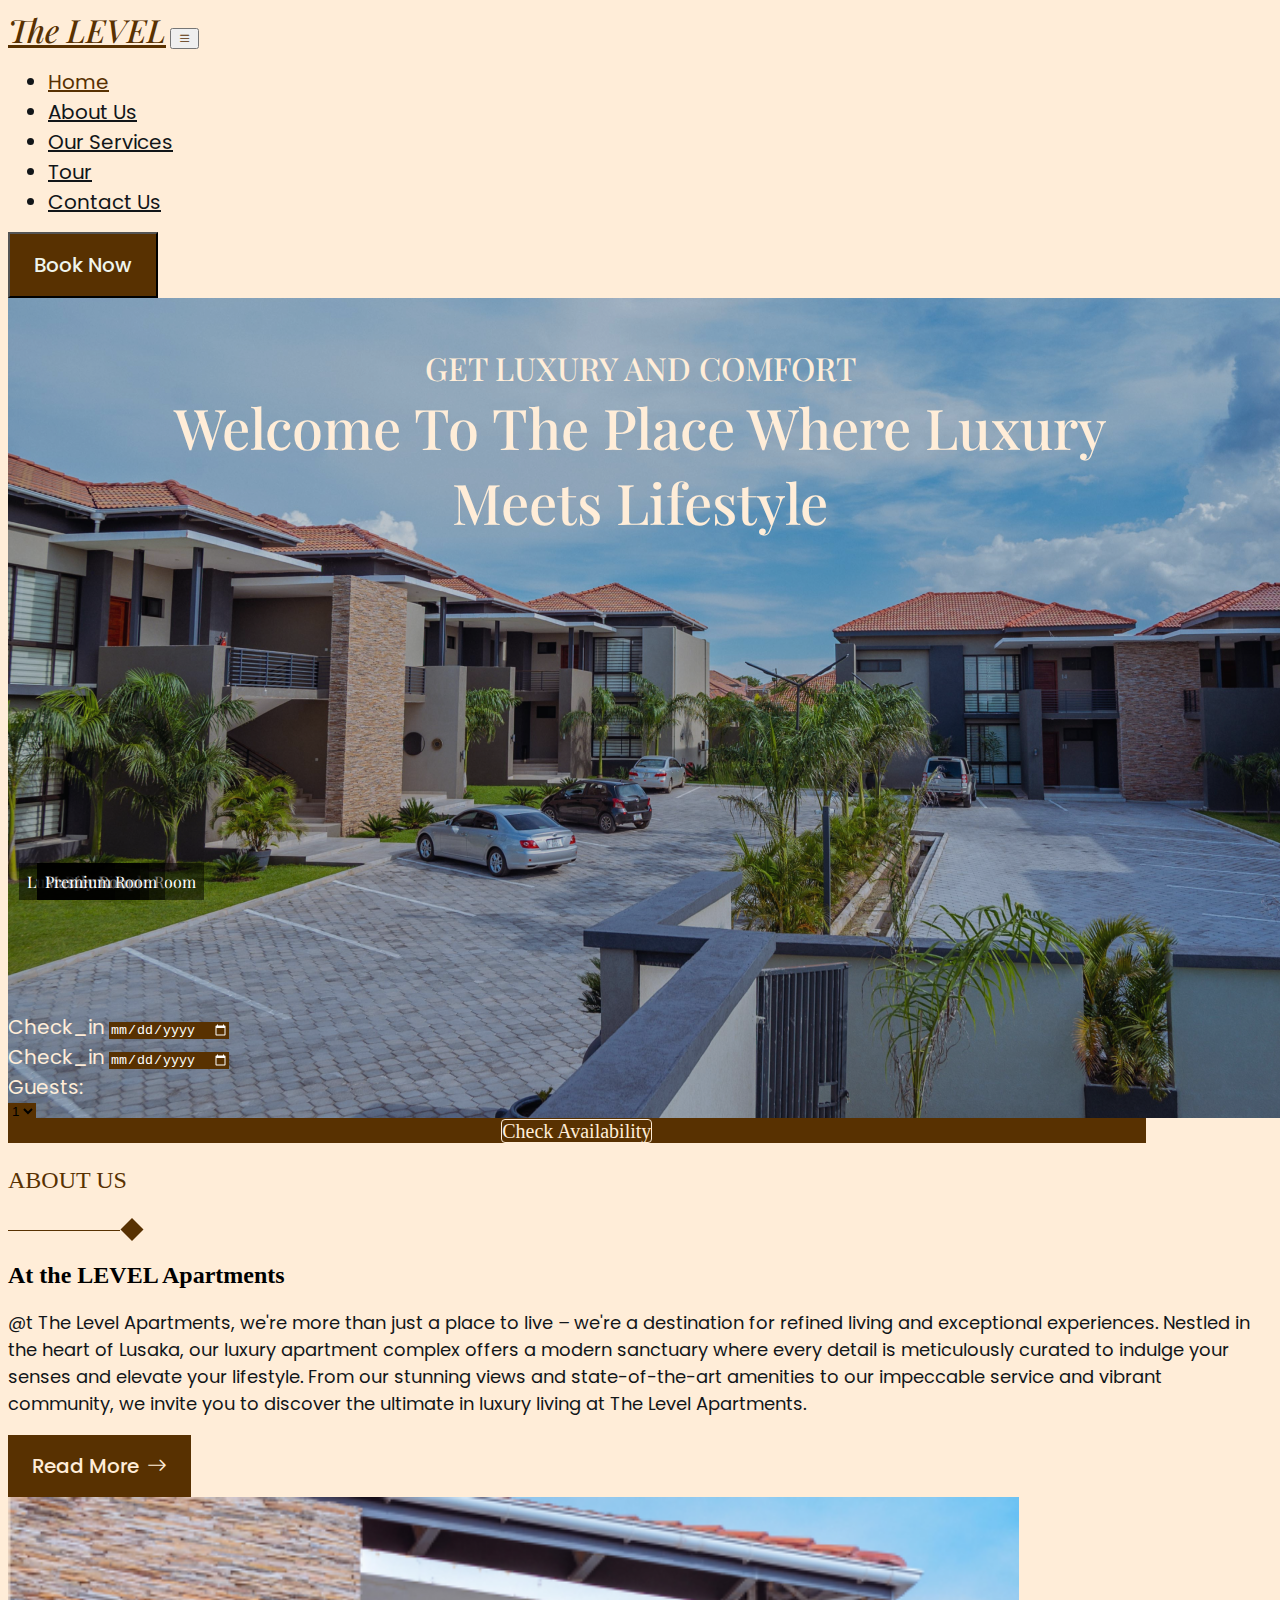
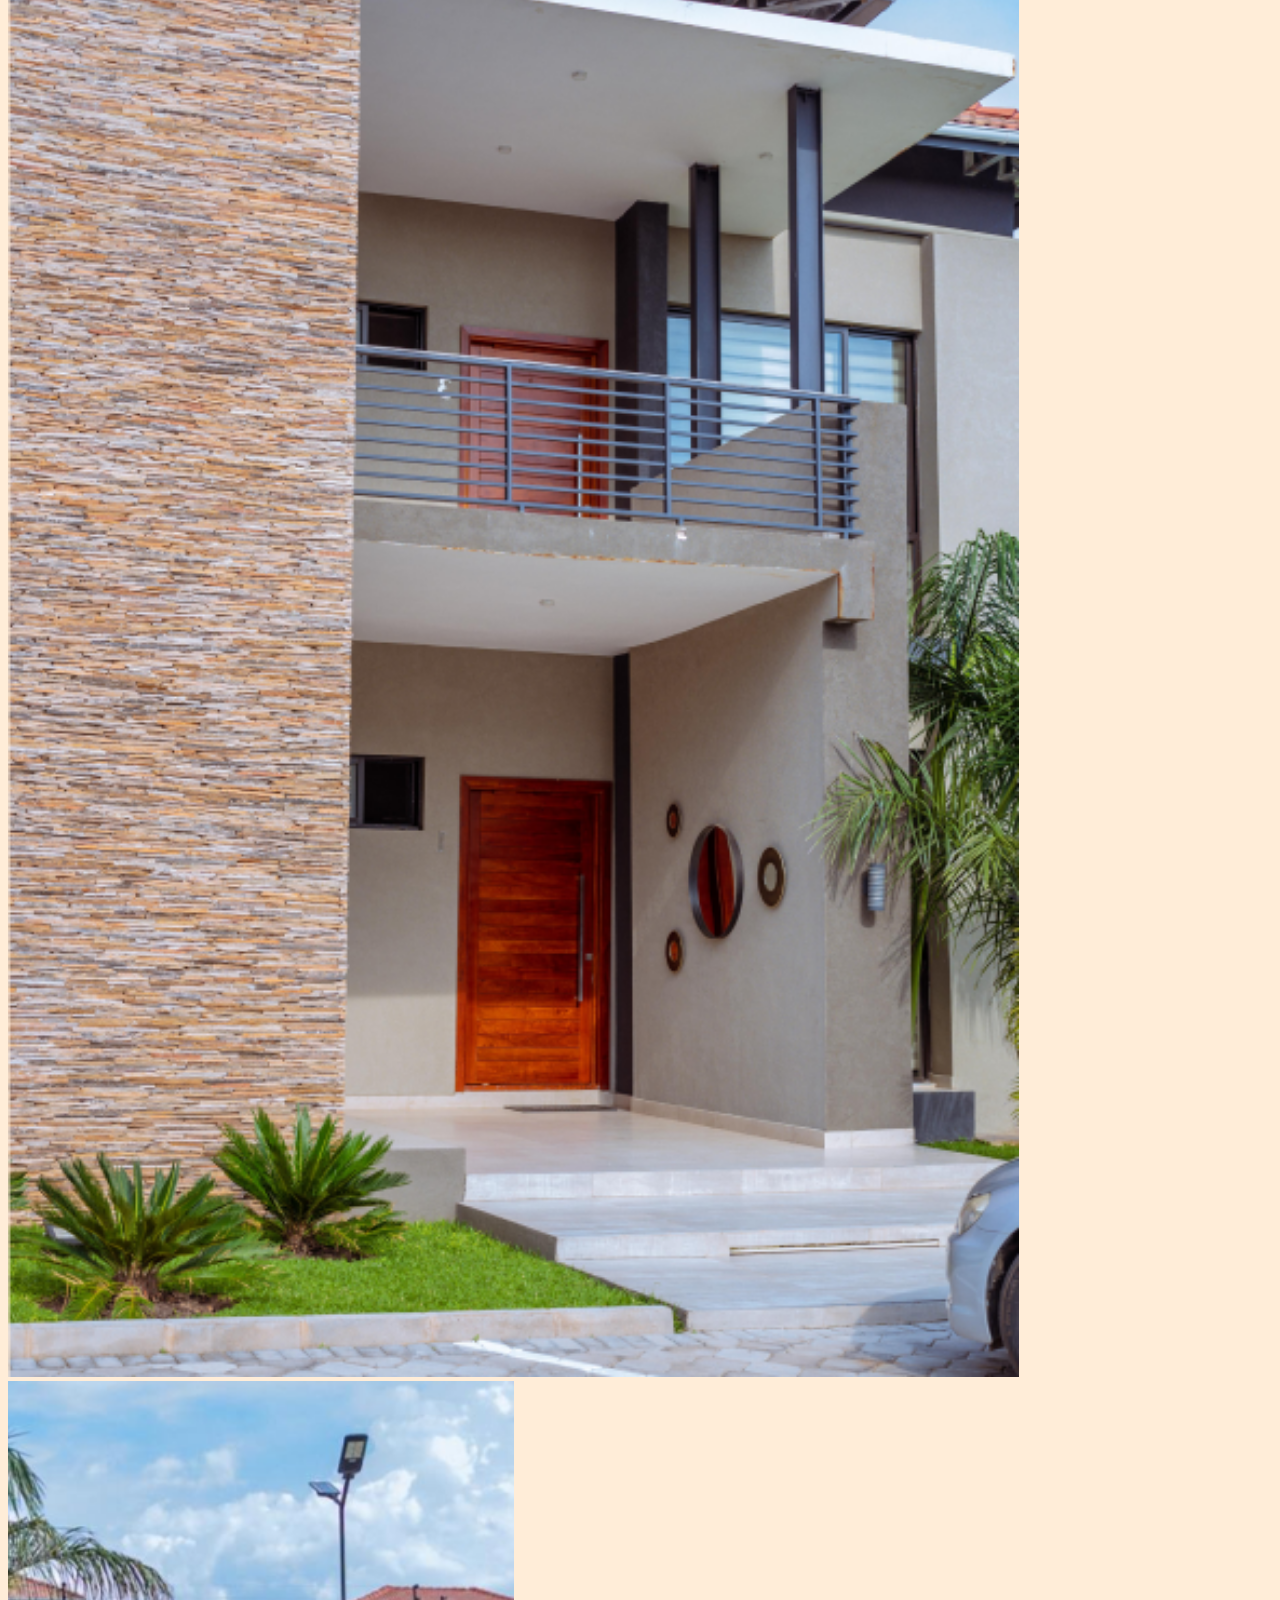
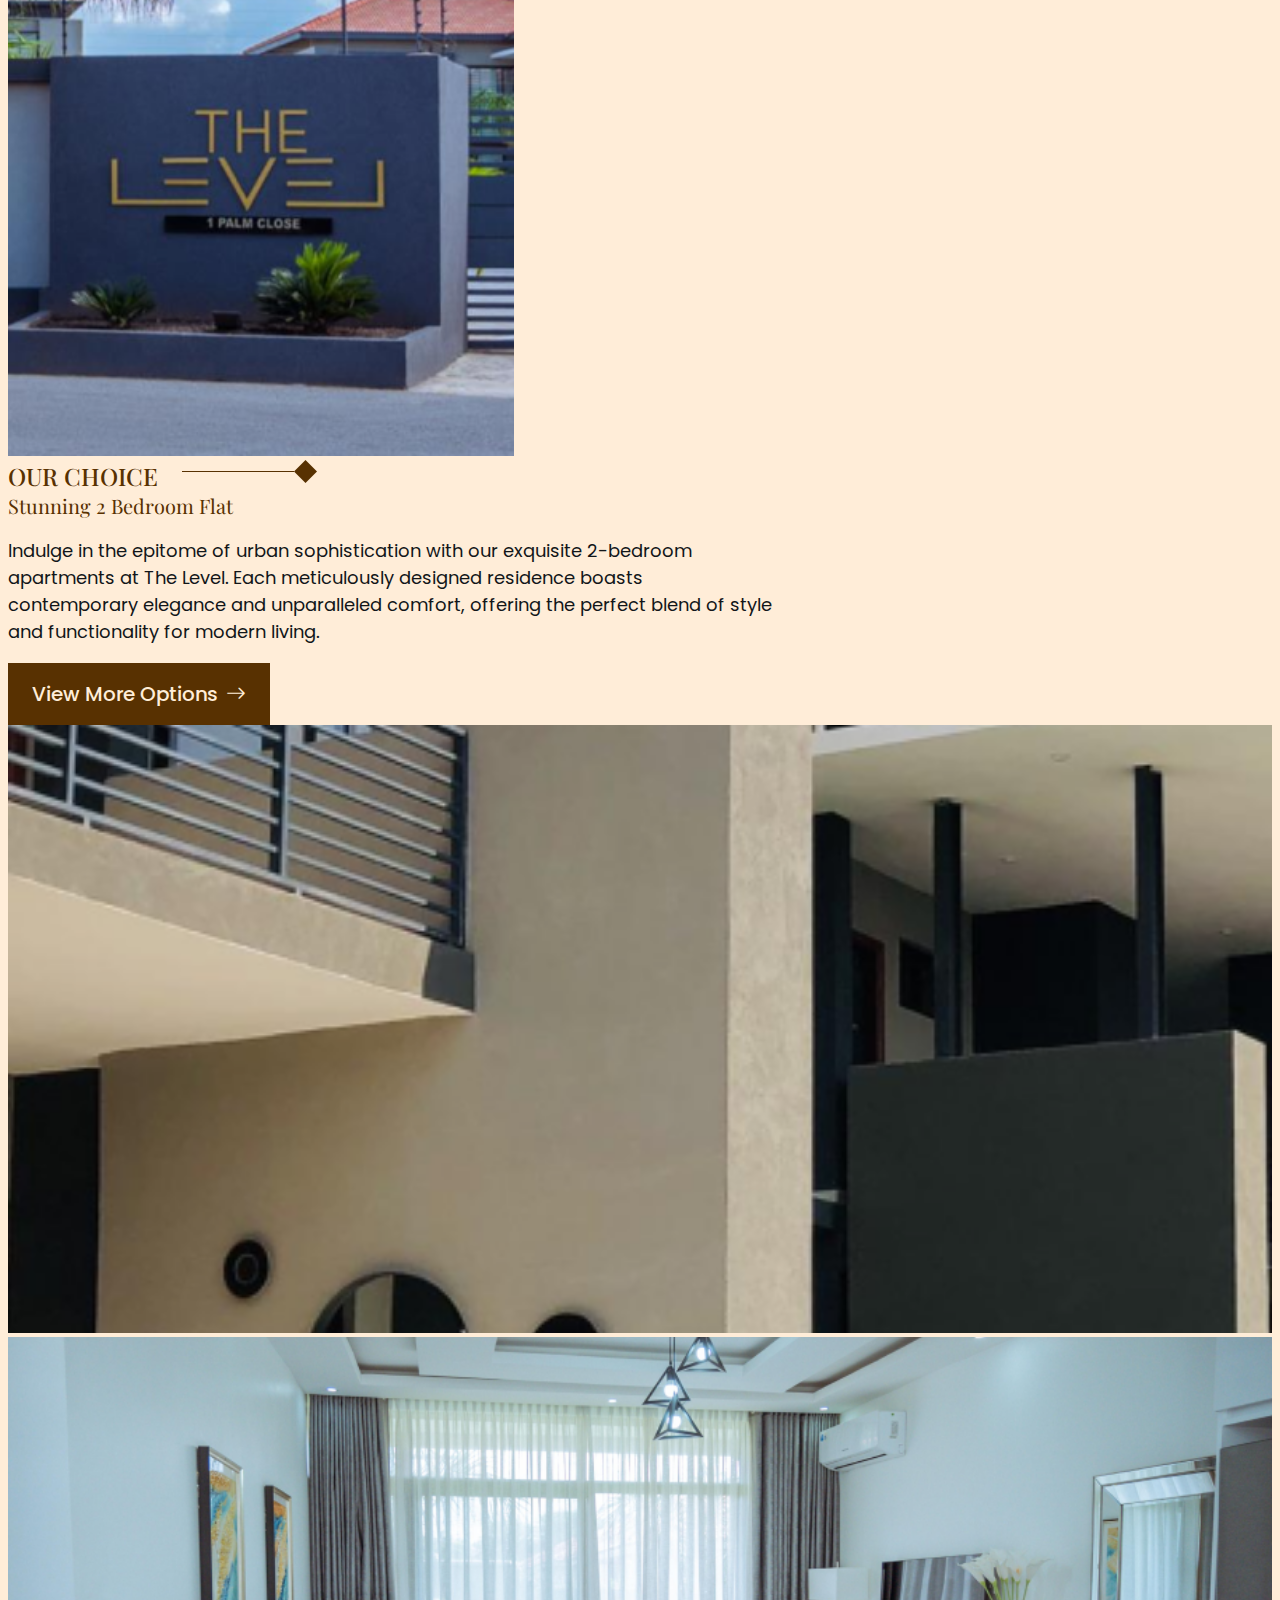
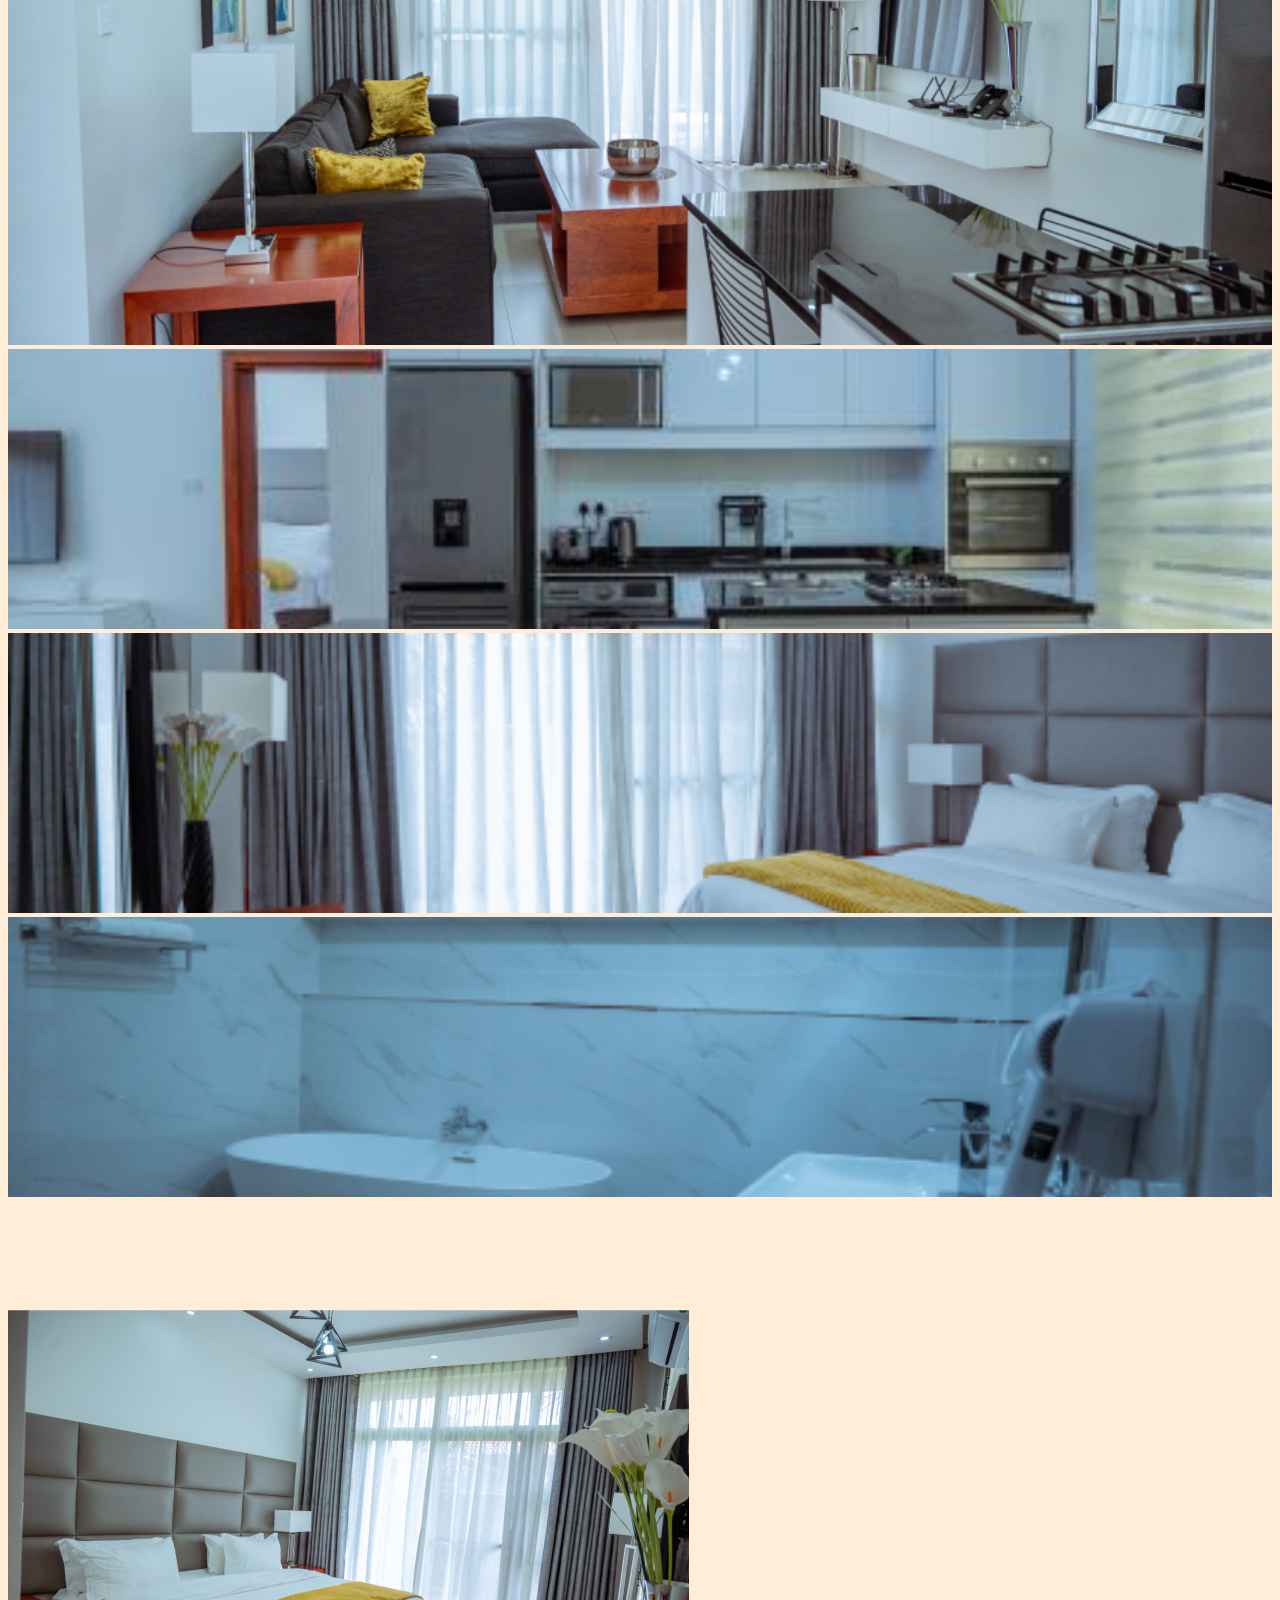
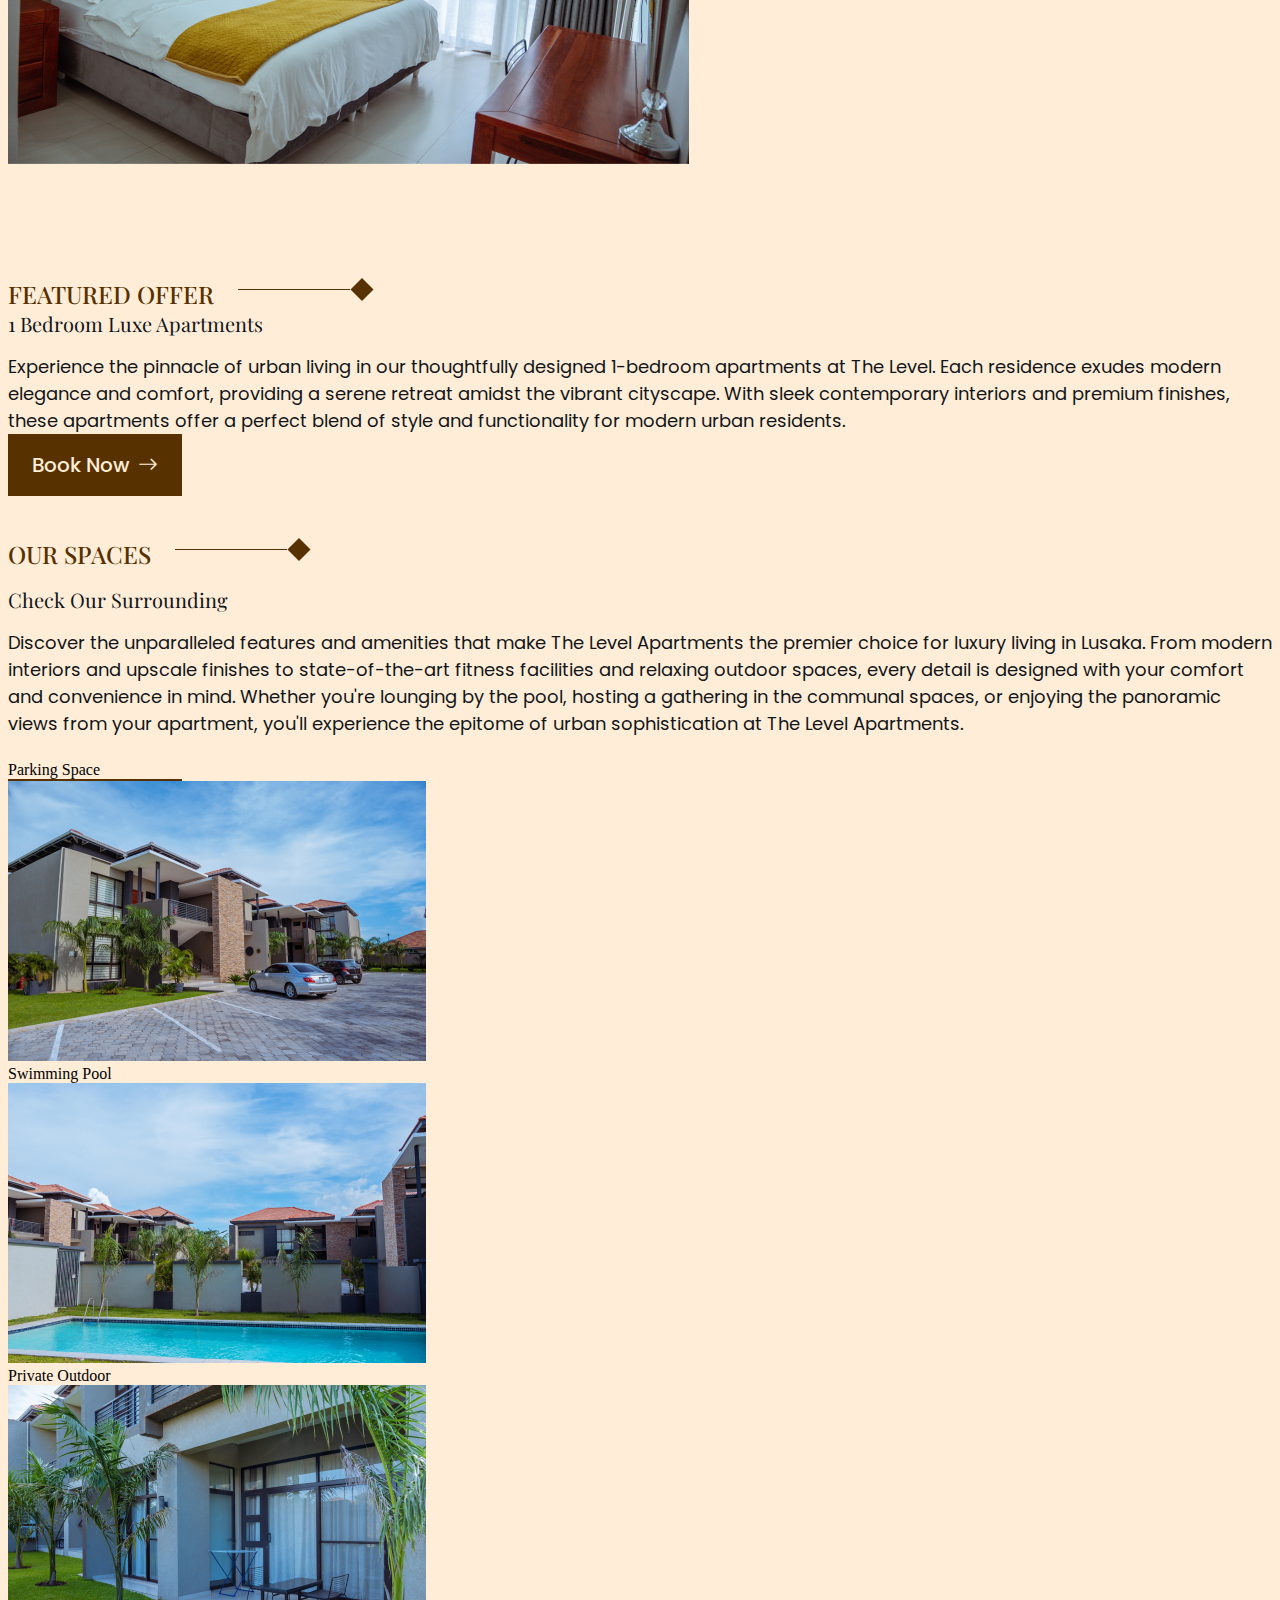
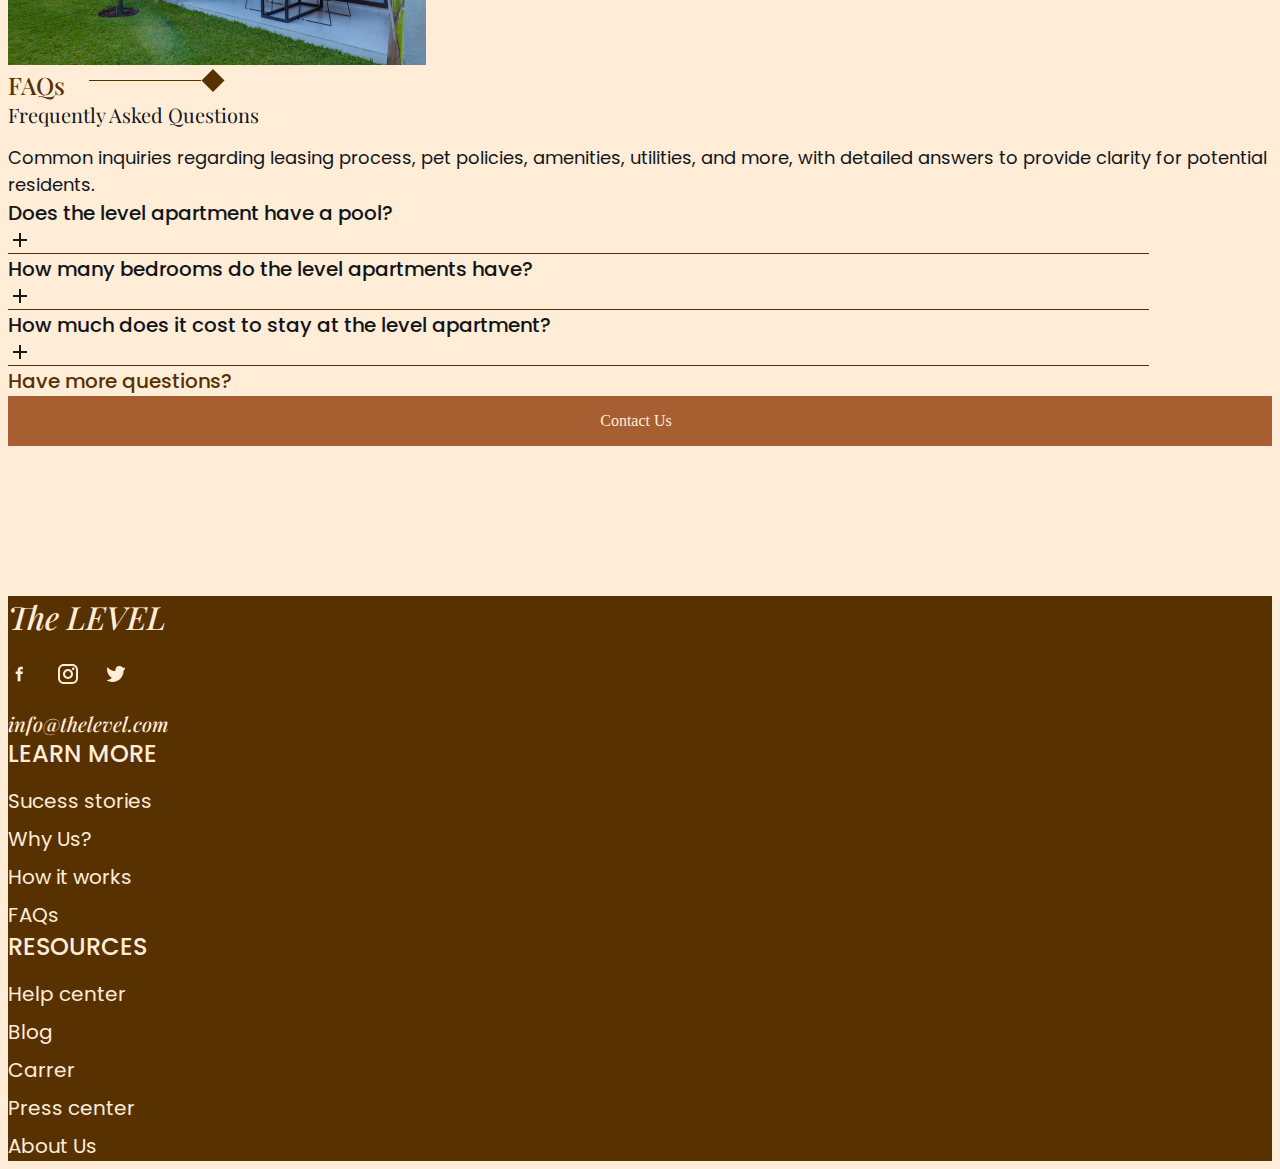
==== index.html @ 1da4f20d "Merge branch 'main' of github.com:WatchMa1/the_level_apartment" ====
<!DOCTYPE html>
<html>

<head>
  <meta charset="utf-8">
  <meta name="viewport" content="width=device-width, initial-scale=1.0">
  <link rel="stylesheet" href="styles/index.css" />
  <link rel="stylesheet" href="./styles/footer.css">
  <link rel="stylesheet" href="./styles/navbar.css">
  <link rel="stylesheet"
    href="https://fonts.googleapis.com/css2?family=Playfair Display:ital,wght@0,500;1,500&display=swap" />
  <link rel="stylesheet" href="https://fonts.googleapis.com/css2?family=Poppins:wght@400;500&display=swap" />
  <link rel="stylesheet" href="https://cdn.jsdelivr.net/npm/bootstrap-icons@1.11.3/font/bootstrap-icons.min.css">
  <link href="https://cdn.jsdelivr.net/npm/bootstrap@5.0.2/dist/css/bootstrap.min.css" rel="stylesheet"
    integrity="sha384-EVSTQN3/azprG1Anm3QDgpJLIm9Nao0Yz1ztcQTwFspd3yD65VohhpuuCOmLASjC" crossorigin="anonymous">
  <script src="https://cdnjs.cloudflare.com/ajax/libs/lightbox2/2.11.3/js/lightbox.min.js"></script>
  <title>Home</title>
</head>

<body style="background-color: #ffedd8;">
  <nav class="navbar navbar-expand-lg pb-5 pt-5 position-sticky w-100">
    <div class="container ">
      <a class="navbar-brand " href="index.html">The LEVEL</a>
      <button class="navbar-toggler" type="button" data-bs-toggle="collapse" data-bs-target="#navbarNavDropdown"
        aria-controls="navbarNavDropdown" aria-expanded="false" aria-label="Toggle navigation">
        <i class="bi bi-list fs-1 fw-bold"></i>
      </button>
      <div class="collapse navbar-collapse" id="navbarNavDropdown">
        <ul class="navbar-nav mx-auto ">
          <li class="nav-item m-2">
            <a class="nav-link active cur-page" aria-current="page" href="index.html">Home</a>
          </li>
          <li class="nav-item m-2">
            <a class="nav-link  active" href="about.html">About Us</a>
          </li>
          <li class="nav-item m-2">
            <a class="nav-link active" href="services.html"> Our Services</a>
          </li>
          <li class="nav-item m-2">
            <a class="nav-link active" href="tour.html">Tour</a>
          </li>
          <li class="nav-item m-2">
            <a class="nav-link active" href="contact.html">Contact Us</a>
          </li>
        </ul>
        <button class="nav-btn" style="z-index: 0;" type="submit" onclick='location.href = "book.html";'>Book
          Now</button>
      </div>
    </div>
  </nav>

  <div class=" position-relative ">
    <img class="hero-image-icon col-12 col-md-12" alt="" src="img/_RMZ3121.png">
    <div class="welcome">
      <div class="welcome-text">
        <div class="get-luxury-and">GET LUXURY AND COMFORT</div>
        <div class="welcome-to-the">Welcome To The Place Where Luxury Meets Lifestyle</div>
      </div>
    </div>
  </div>


  <div class="form-container  mt-5">
    <form action="" method="post" class="d-flex justify-content-center">
      <div class="form-inner-container row w-90 pt-4 pe-5 ps-5 pb-4">
        <div class="col-12 p-3 col-md-3 align-content-center">
          <label for="check_in">Check_in</label>
          <input type="date" id="check_in" placeholder="null" class="white-placeholder">
        </div>
        <div class="col-12 p-3 col-md-3 align-content-center">
          <label for="check_out">Check_in</label>
          <input type="date" id="check_out" class="white-placeholder">
        </div>
        <div class="col-12 p-3 col-md-2 align-content-center">
          <label for="guests">Guests:</label><br>
          <select id="guests" name="guest">
            <option value="1">1</option>
            <option value="2">2</option>
            <option value="3">3</option>
            <option value="4">4</option>
          </select>
        </div>
        <div class="btn-column  col-12 p-3 col-md-4 ">
          <span class="btn-col pt-3 pb-3 ps-2 pe-2 ps-md-4 pe-md-4 fs-5">Check Availability</span>
        </div>
      </div>
    </form>
  </div>

  <div class="ps-5 mt-5  container about ps-5">
    <div class="row">
      <div class="col-12 col-md-6 mb-5">
        <div class="d-flex">
          <p class="about-hd pe-5">ABOUT US</p>
          <div class="line-parent d-none d-md-flex">
            <div class="frame-child"></div>
            <img class="frame-item" alt="" src="img/Polygon 1.svg">
          </div>
        </div>
        <div class="parags">
          <h2>At the LEVEL Apartments</h2>
          <p>
            @t The Level Apartments, we're more than just a place to live – we're a destination for refined living and
            exceptional experiences. Nestled in the heart of Lusaka, our luxury apartment complex offers a modern
            sanctuary where every detail is meticulously curated to indulge your senses and elevate your lifestyle. From
            our stunning views and state-of-the-art amenities to our impeccable service and vibrant community, we invite
            you to discover the ultimate in luxury living at The Level Apartments.
          </p>
        </div>
        <span class="body-btn">Read More <i class="bi bi-arrow-right"></i></span>
      </div>
      <div class="col-12 col-md-6 position-relative d-none d-md-block">
        <div class="group-div d-flex justify-content-end position-relative">
          <img class="group-child img-fluid" alt="" src="img/_RMZ3140.png">
          <img class="group-item img-fluid position-absolute" alt="" src="img/Thelevel.png">
        </div>
      </div>
    </div>
  </div>
  <div class="  container mt-5 ">
    <div class="frame-parent13 row mb-5">
      <div class="frame-parent14 col-md-6">
        <div class="our-choice-parent">
          <div class="our-choice">OUR CHOICE</div>
          <div class="line-parent d-none d-md-flex">
            <div class="line-div">
            </div>
            <img class="polygon-icon" alt="" src="img/Polygon 1.svg">

          </div>
        </div>
        <div class="stunning-2-bedroom">Stunning 2 Bedroom Flat</div>
      </div>
      <div class="indulge-in-the-container col-md-6">
        <p class="indulge-in-the">Indulge in the epitome of urban sophistication with our exquisite
          2-bedroom apartments at The Level. Each meticulously designed residence boasts contemporary
          elegance and unparalleled comfort, offering the perfect blend of style and functionality for
          modern living.</p>
        <div class="parags ">
          <span class="body-btn mt-0">View More Options<i class="ps-2  bi bi-arrow-right"></i></span>
        </div>
      </div>

    </div>
    <div class="row m-3">
      <div class="col-md-4 col-12  position-relative">
        <img class="bed-lux-child" alt="Luxe Room" src="img/couple simple room.png">
        <div class="image-text1 ">Couple Simple Room</div>

      </div>
      <div class="col-md-8 col-12 position-relative">
        <img class=" rmz3127-icon" alt="Couple Simple Room" src="img/Luxe Room.png">
        <div class="image-text2 luxe-room">Luxe Room</div>
      </div>
    </div>

    <div class="row m-3">
      <div class="col-md-4 position-relative">
        <img class="bed-lux-item" alt="Family Luxe" src="img/Family Luxe.png">
        <div class="image-text3 ">Family Luxe</div>
      </div>
      <div class="col-md-4 position-relative">
        <img class="bed-lux-inner" alt="Master Room" src="img/Master Room.png">
        <div class="image-text4 ">Master Room</div>
      </div>
      <div class="col-md-4 position-relative">
        <img class="image1-icon3" alt="Premium Room" src="img/Premium Room.png">
        <div class="image-text5 ">Premium Room</div>
      </div>
    </div>

  </div>
  <div class="container">
    <div class="bedroom row   mt-5">
      <div class="col-12 col-md-6">
        <img class="bedroom-child img-fluid " alt="" src="img/featured offer.png">
      </div>


      <div class="frame-parent7 col-12 col-md-6 ">
        <div class="learn-more-parent">
          <div class="learn-more-parent">
            <div class="our-spaces-parent">
              <div class="featured-offer">FEATURED OFFER</div>
              <div class="line-parent d-none d-md-flex">
                <div class="frame-child">
                </div>
                <img class="frame-item" alt="" src="img/Polygon 1.svg">

              </div>
            </div>
            <div class="check-our-surrounding-parent">
              <div class="bedroom-luxe-apartments">1 Bedroom Luxe Apartments</div>
              <div class="experience-the-pinnacle">Experience the pinnacle of urban living in our
                thoughtfully designed 1-bedroom apartments at The Level. Each residence exudes modern
                elegance and comfort, providing a serene retreat amidst the vibrant cityscape. With
                sleek contemporary interiors and premium finishes, these apartments offer a perfect
                blend of style and functionality for modern urban residents.</div>
            </div>
          </div>

        </div>
        <span class="body-btn">Book Now <i class="bi bi-arrow-right"></i></span>
      </div>
    </div>
  </div>

  <div class="gallary-next-frame ">
    <img class="gallary-next-frame-child" alt="" src="Group 162.png">

    <img class="gallary-next-frame-child" alt="" src="Group 161.png">

  </div>
  <div class=" container">
    <div class="frame-group">
      <div class="our-spaces-parent">
        <div class="our-spaces">OUR SPACES</div>
        <div class="line-parent d-none d-md-flex">
          <div class="frame-child">
          </div>
          <img class="frame-item" alt="" src="img/Polygon 1.svg">

        </div>
      </div>
      <div class="check-our-surrounding-parent col-md-7 col-12">
        <div class="check-our-surrounding ">Check Our Surrounding</div>
        <div class="discover-the-unparalleled ">Discover the unparalleled features and amenities that make
          The Level Apartments the premier choice for luxury living in Lusaka. From modern interiors and
          upscale finishes to state-of-the-art fitness facilities and relaxing outdoor spaces, every
          detail is designed with your comfort and convenience in mind. Whether you're lounging by the
          pool, hosting a gathering in the communal spaces, or enjoying the panoramic views from your
          apartment, you'll experience the epitome of urban sophistication at The Level Apartments.</div>
      </div>
    </div>
    <div class="facilities">
      <div class="frame-container row">



      </div>
      <div class="features row">
        <div class="frame-div col-md-4 col-12">
          <div class="parking-space-wrapper">
            <div class="sucess-stories">Parking Space</div>
            <div class="frame-inner mb-3">
            </div>
            <img class="image1-icon col-12 " alt="" src="img/Parking Space.png">
          </div>

        </div>

        <div class="col-md-4 col-12">
          <div class="sucess-stories mb-3 ">Swimming Pool</div>
          <img class="image1-icon col-12 " alt="" src="img/swimming pool.png">
        </div>

        <div class="col-md-4 ">
          <div class="sucess-stories mb-3 ">Private Outdoor</div>
          <img class="image1-icon col-12" alt="" src="img/private outdoor.png">
        </div>


      </div>
    </div>
  </div>
  <div class="faq mt-5 container">
    <div class="frame-parent1">
      <div class="faqs-parent">
        <div class="faqs">FAQs</div>
        <div class="line-parent d-none d-md-flex">
          <div class="frame-child">
          </div>
          <img class="frame-item" alt="" src="img/Polygon 1.svg">

        </div>
      </div>
      <div class="check-our-surrounding-parent">
        <div class="frequently-asked-questions">Frequently Asked Questions</div>
        <div class="discover-the-unparalleled col-12">Common inquiries regarding leasing process, pet policies,
          amenities, utilities, and more, with detailed answers to provide clarity for potential
          residents.</div>
      </div>
    </div>
    <div class="frame-parent2 container">
      <div class="frame-parent3">
        <div class="check-in-parent">
          <div class="does-the-level-apartment-have-parent ">
            <div class="does-the-level col-12">Does the level apartment have a pool?</div>
            <img class="add-icon " alt="" src="img/add.svg">

          </div>
          <div class="frame-child1 col-12">
          </div>
        </div>
        <div class="check-in-parent">
          <div class="how-many-bedrooms-do-the-level-parent">
            <div class="how-many-bedrooms col-12">How many bedrooms do the level apartments have?</div>
            <img class="add-icon" alt="" src="img/add.svg">

          </div>
          <div class="frame-child1 col-12">
          </div>
        </div>
        <div class="check-in-parent">
          <div class="how-many-bedrooms-do-the-level-parent">
            <div class="how-many-bedrooms col-12">How much does it cost to stay at the level apartment?</div>
            <img class="add-icon" alt="" src="img/add.svg">

          </div>
          <div class="frame-child1 col-12">
          </div>
        </div>
      </div>
      <div class="have-more-questions-parent d-flex align-content-center justify-content-center mt-5">
        <div class="have-more-questions">Have more questions?</div>
        <div class="contact-us-parent">
          <div class="the-level">Contact Us</div>
          <img class="north-icon" alt="" src="north.png">

        </div>
      </div>
    </div>
  </div>
  <footer class="p-5 mt-5">
    <div class="row p-md-5">
      <div class="col-md-6 col-12 pb-5">
        <div class="frame-2">
          <div class="text-wrapper-5">The LEVEL</div>
          <img class="img" src="img/frame-134.svg" />
          <div class="text-wrapper-6">info@thelevel.com</div>
        </div>
      </div>
      <div class="col-md-3 col-6 ">
        <div class="frame-4">
          <div class="text-wrapper-7">LEARN MORE</div>
          <div class="frame-5">
            <div class="text-wrapper-8">Sucess stories</div>
            <div class="text-wrapper-9">Why Us?</div>
            <div class="text-wrapper-9">How it works</div>
            <div class="text-wrapper-9">FAQs</div>
          </div>
        </div>
      </div>
      <div class="col-md-3 col-6">
        <div class="frame-4">
          <div class="text-wrapper-7">RESOURCES</div>
          <div class="frame-5">
            <div class="text-wrapper-8">Help center</div>
            <div class="text-wrapper-9">Blog</div>
            <div class="text-wrapper-9">Carrer</div>
            <div class="text-wrapper-9">Press center</div>
            <div class="text-wrapper-9">About Us</div>
          </div>
        </div>
      </div>
  </footer>
  <script src="https://cdn.jsdelivr.net/npm/bootstrap@5.0.2/dist/js/bootstrap.bundle.min.js"
    integrity="sha384-MrcW6ZMFYlzcLA8Nl+NtUVF0sA7MsXsP1UyJoMp4YLEuNSfAP+JcXn/tWtIaxVXM"
    crossorigin="anonymous"></script>
  <script>
    window.addEventListener('scroll', function () {
      var nav = document.querySelector('.navbar');
      if (window.scrollY > 170) {
        nav.classList.add('fixed-top');
      } else {
        nav.classList.remove('fixed-top');
      }
    });
  </script>
</body>

</html>
---- styles/index.css ----
.hero-bg{
    background-image: url(../img/_RMZ3121.png);
    background-position: center;
    height: 600px;
}
.welcome {
    position: absolute;
    top: 50%;
    left: 50%;
    transform: translate(-50%, -50%);
    text-align: center;
    color: white;
    /* Assuming white text for contrast */
}

.welcome-text,
.take-a-tour {
    margin-bottom: 1rem;
}

.take-a-tour img {
    width: 20px;
    /* Adjust size as needed */
    margin-left: 0.5rem;
}

.get-luxury-and {
    font-size: 32px;
    font-weight: 500;
    font-family: 'Playfair Display';
    color: #ffedd8;

}

.welcome-to-the {
    width: 939px;
    position: relative;
    font-size: 56px;
    font-weight: 500;
    font-family: 'Playfair Display';
    color: #ffedd8;
    text-align: center;
    display: inline-block;
}

.form-inner-container {
    background-color: #583101;
    width: 90%;
    margin-top: -110px !important;
    z-index: 10;
}

.btn-column {
    text-align: center;
    align-content: center;
}

.btn-col {
    border: 1px solid #FFEDD8;
    text-align: center;
    align-content: center;
    border-radius: 4px;
    color: #FFEDD8;
    font-size: 20px;
}

form input,
select {
    background-color: #583101;
    border: none;
}

form label,
option {
    color: #FFEDD8;
    font-size: 20px;
    font-family: Poppins;
}

.white-placeholder {
    color: white;
}

input[type="date"]::-webkit-calendar-picker-indicator {
    filter: invert(1);
    opacity: 1;
}


.about-hd {
    font-family: play-fair;
    color: #583101;
    font-size: 24px;
    gap: 120;
}

.line-parent {
    display: flex;
    flex-direction: row;
    align-items: center;
    justify-content: flex-start;
}

.frame-child {
    width: 112px;
    position: relative;
    border-top: 1px solid #583101;
    box-sizing: border-box;
    height: 1px;
}

.frame-item {
    width: 24px;
    position: relative;
    height: 24px;
}

.group-child {
    width: 80%;
    /* Ensure it takes full width of the container */
}

.group-item {
    width: 40%;
    /* Adjust the size to be smaller than group-child */
    height: 20%;
    top: 40%;
    /* Adjust the top position as needed */
    left: -1%;
    /* Adjust the left position as needed */
    z-index: 1;
    /* Ensure it's in front of group-child */
}

.parags p {
    color: #121619;
    font-family: Poppins;
    font-size: 18px;
    font-style: normal;
    font-weight: 400;
    line-height: normal;
}

.indulge-in-the-container {
    width: 766px;
    position: relative;
    font-size: 18px;
    font-family: Poppins;
    color: #121619;
    text-align: left;
    display: inline-block;
}

.our-choice {
    position: relative;
    font-size: 24px;
    font-weight: 500;
    font-family: 'Playfair Display';
    color: #583101;
    text-align: left;
}

.line-div {
    width: 112px;
    position: relative;
    border-top: 1px solid #583101;
    box-sizing: border-box;
    height: 1px;
}

.polygon-icon {


    height: 24px;
}

.stunning-2-bedroom {
    position: relative;
    font-size: 20px;
    font-weight: 300;
    font-family: 'Playfair Display';
    color: #583101;
    text-align: left;
}

.view-more-option-parent {
    margin: 0 !important;

    background-color: #a75e30;
    display: flex;
    flex-direction: row;
    align-items: center;
    justify-content: center;
    padding: 16px 24px;
    gap: 8px;
    z-index: 2;
    font-size: 20px;
    color: #ffedd8;
}

.body-btn {
    display: flex;
    padding: 16px 24px;
    justify-content: center;
    align-items: center;
    gap: 8px;
    background-color: #583101;
    width: fit-content;
    color: #FFEDD8;
    font-family: Poppins;
    font-size: 20px;
    font-style: normal;
    font-weight: 500;
    line-height: normal;
    cursor: pointer;
}

.bed-lux {
    width: 1354px;
    position: relative;
    height: 904px;
    font-size: 20px;
    color: #fff;
    font-family: 'Playfair Display';
}

.image1-wrapper {
    position: relative;
    top: 0px;
    left: 450px;
    width: 904px;
    height: 599px;
}

.image1 {
    position: absolute;
    top: 0px;
    left: 0px;
    background-color: #fff;
    width: 904px;
    height: 599px;
    overflow: hidden;
}

.rmz3127-icon {
  
    width: 100%;
    height: 608px;
    object-fit: cover;
}

.bed-lux-child {
   
    width: 100%;
    height: 608px;
    overflow: hidden;
    object-fit: cover;
}

.bed-lux-item {
    
    width: 100%;
    height: 280px;
    overflow: hidden;
    object-fit: cover;
}

.bed-lux-inner {
   
    width: 100%;
    height: 280px;
    overflow: hidden;
    object-fit: cover;
}

.image1-icon3 {
  
    width:100%;
    height: 280px;
    overflow: hidden;
    object-fit: cover;
}



.image-text1 {
    position: absolute;
    z-index: 1;
    bottom: 0%;
    left: 2.9%;
    padding: 0.5rem;
    background-color: rgba(0, 0, 0, 0.5);
    color: #fff;
    font-size: 1rem;
    font-family: 'Playfair Display';
}

.image-text2 {
    position: absolute;
    z-index: 1;
    bottom: 0%;
    left: 1.5%;
    padding: 0.5rem;
    background-color: rgba(0, 0, 0, 0.5);
    color: #fff;
    font-size: 1rem;
    font-family: 'Playfair Display';
}


.image-text3 {
    position: absolute;
    z-index: 1;
    bottom: 0%;
    left: 2.9%;
    padding: 0.5rem;
    background-color: rgba(0, 0, 0, 0.5);
    color: #fff;
    font-size: 1rem;
    font-family: 'Playfair Display';
}
.image-text4 {
    position: absolute;
    z-index: 1;
    bottom: 0%;
    left: 2.9%;
    padding: 0.5rem;
    background-color: rgba(0, 0, 0, 0.5);
    color: #fff;
    font-size: 1rem;
    font-family: 'Playfair Display';
}
.image-text5 {
    position: absolute;
    z-index: 1;
    bottom: 0%;
    left: 2.9%;
    padding: 0.5rem;
    background-color: rgba(0, 0, 0, 0.5);
    color: #fff;
    font-size: 1rem;
    font-family: 'Playfair Display';
}
.experience-the-pinnacle {

    position: relative;
    font-size: 18px;
    font-family: Poppins;
    color: #121619;
    text-align: left;
    display: inline-block;
}

.featured-offer {
    position: relative;
    font-size: 24px;
    font-weight: 500;
    font-family: 'Playfair Display';
    color: #583101;
    text-align: left;
}

.bedroom-luxe-apartments {
    position: relative;
    font-size: 20px;
    font-weight: 300;
    font-family: 'Playfair Display';
    color: #121619;
    text-align: left;
}

.frame-group {
    display: flex;
    flex-direction: column;
    align-items: flex-start;
    justify-content: flex-start;
    padding: 24px 0px;
    gap: 16px;
}

.our-choice-parent {
    display: flex;
    flex-direction: row;
    align-items: flex-start;
    justify-content: flex-start;
    gap: 24px;
}

.our-spaces-parent {
    display: flex;
    flex-direction: row;
    align-items: flex-start;
    justify-content:flex-start;
    gap: 24px;
}

.faqs-parent {
    display: flex;
    flex-direction: row;
    align-items: flex-start;
    justify-content: flex-start;
    gap: 24px;
}

.our-spaces {
    position: relative;
    font-size: 24px;
    font-weight: 500;
    font-family: 'Playfair Display';
    color: #583101;
    text-align: left;
}

.check-our-surrounding-parent {
    display: flex;
    flex-direction: column;
    align-items: flex-start;
    justify-content: flex-start;
    gap: 16px;
    font-size: 40px;
    color: #121619;
}

.discover-the-unparalleled {
    
    position: relative;
    font-size: 18px;
    font-family: Poppins;
    display: inline-block;
}

.frame-inner {
    width: 174px;
    position: relative;
    border-top: 2px solid #583101;
    box-sizing: border-box;
    height: 2px;
}

.frame-child1 {
    width: 1141px;
    position: relative;
    border-top: 1px solid #583101;
    box-sizing: border-box;
    height: 1px;
}

.does-the-level {
    width: 795px;
    position: relative;
    font-size: 20px;
    font-weight: 500;
    font-family: Poppins;
    color: #121619;
    text-align: left;
    display: inline-block;
}

.how-many-bedrooms {
    width: 795px;
    position: relative;
    font-size: 20px;
    font-weight: 500;
    font-family: Poppins;
    color: #121619;
    text-align: left;
    display: inline-block;
}

.add-icon {
    display: flex;
    flex-direction: row;
    justify-content: flex-end;
    align-items: flex-end;
}

.have-more-questions {
    position: relative;
    font-size: 20px;
    font-weight: 500;
    font-family: Poppins;
    color: #583101;
    text-align: left;
}

.contact-us-parent {
    background-color: #a75e30;
    display: flex;
    flex-direction: row;
    align-items: center;
    justify-content: center;
    padding: 16px 24px;
    gap: 8px;
    color: #ffedd8;
}

.faqs {
    position: relative;
    font-size: 24px;
    font-weight: 500;
    font-family: 'Playfair Display';
    color: #583101;
    text-align: left;
}

.check-our-surrounding {
    position: relative;
    font-size: 20px;
    font-weight: 300;
    font-family: 'Playfair Display';
    color: #121619;
    text-align: left;
}

.frequently-asked-questions {
    position: relative;
    font-size: 20px;
    font-weight: 300;
    font-family: 'Playfair Display';
    color: #121619;
    text-align: left;
}


/* */
@media (max-width: 1200px) {
    .welcome-to-the {
        font-size: 48px;
        width: 800px;
    }

    .get-luxury-and {
        font-size: 28px;
    }
}

@media (max-width: 992px) {
    .welcome-to-the {
        font-size: 40px;
        width: 700px;
    }

    .get-luxury-and {
        font-size: 24px;
    }

    .bed-lux {
        width: 100%;
        height: auto;
        font-size: 16px;
    }

    .image1-wrapper,
    .image1,
    .rmz3127-icon,
    .bed-lux-child,
    .bed-lux-item,
    .bed-lux-inner,
    .image1-icon3 {
        position: static;
        /* Reset positioning */
        width: 100%;
        height: auto;
        margin-bottom: 1rem;
        /* Add space between images */
    }

    .image1-wrapper,
    .bed-lux-child,
    .bed-lux-inner,
    .image1-icon3 {
        order: 1;
        /* Ensure proper stacking order */
    }

    .image1-wrapper img,
    .bed-lux-child img,
    .bed-lux-item img,
    .bed-lux-inner img,
    .image1-icon3 img {
        width: 100%;
        height: auto;
        object-fit: cover;
    }

    .master-room,
    .luxe-room,
    .family-luxe,
    .premium-room,
    .couple-simple-room {
        text-align: center;
        margin-bottom: 1rem;
    }

    
.image-text1 {
    position: absolute;
    z-index: 1;
    bottom: 3.9%;
    left: 3.9%;
    padding: 0.5rem;
    background-color: rgba(0, 0, 0, 0.5);
    color: #fff;
    font-size: 1rem;
    font-family: 'Playfair Display';
}

.image-text2 {
    position: absolute;
    z-index: 1;
    bottom: 0.5%;
    left: 2.0%;
    padding: 0.5rem;
    background-color: rgba(0, 0, 0, 0.5);
    color: #fff;
    font-size: 1rem;
    font-family: 'Playfair Display';
}


.image-text3 {
    position: absolute;
    z-index: 1;
    bottom: 8.9%;
    left: 3.9%;
    padding: 0.5rem;
    background-color: rgba(0, 0, 0, 0.5);
    color: #fff;
    font-size: 1rem;
    font-family: 'Playfair Display';
}
.image-text4 {
    position: absolute;
    z-index: 1;
    bottom: 15.5%;
    left: 3.9%;;
    padding: 0.5rem;
    background-color: rgba(0, 0, 0, 0.5);
    color: #fff;
    font-size: 1rem;
    font-family: 'Playfair Display';
}
.image-text5 {
    position: absolute;
    z-index: 1;
    bottom: 9.9%;
    left: 3.9%;
    padding: 0.5rem;
    background-color: rgba(0, 0, 0, 0.5);
    color: #fff;
    font-size: 1rem;
    font-family: 'Playfair Display';
}

}
@media screen and (max-width:768px) {

    .welcome-to-the {
        font-size: 32px;
        width: 550px;
    }
    .hero-bg{
        height: 300px;
    }
    .get-luxury-and {
        font-size: 20px;
    }

    .col-md-6.position-relative.d-none.d-md-block {
        display: block !important;
    }

    .group-div {
        justify-content: center;
    }

    .group-item {
        width: 50%;
        /* Make it larger on smaller screens */
        top: 50%;
        /* Adjust the top position as needed */
        left: -8%;
        /* Adjust the left position as needed */
    }

    .about {
        margin-bottom: 15%;
    }

    .bed-lux {
        font-size: 14px;
    }

    
    
.image-text1 {
    position: absolute;
    z-index: 1;
    bottom: 5.5%;
    left: 4.9%;
    padding: 0.5rem;
    background-color: rgba(0, 0, 0, 0.5);
    color: #fff;
    font-size: 1rem;
    font-family: 'Playfair Display';
}

.image-text2 {
    position: absolute;
    z-index: 1;
    bottom: 0%;
    left: 3.0%;
    padding: 0.5rem;
    background-color: rgba(0, 0, 0, 0.5);
    color: #fff;
    font-size: 1rem;
    font-family: 'Playfair Display';
}


.image-text3 {
    position: absolute;
    z-index: 1;
    bottom: 10.5%;
    left: 4.9%;
    padding: 0.5rem;
    background-color: rgba(0, 0, 0, 0.5);
    color: #fff;
    font-size: 1rem;
    font-family: 'Playfair Display';
}
.image-text4 {
    position: absolute;
    z-index: 1;
    bottom: 17.5%;
    left: 5.9%;;
    padding: 0.5rem;
    background-color: rgba(0, 0, 0, 0.5);
    color: #fff;
    font-size: 1rem;
    font-family: 'Playfair Display';
}
.image-text5 {
    position: absolute;
    z-index: 1;
    bottom: 12.9%;
    left: 4.9%;
    padding: 0.5rem;
    background-color: rgba(0, 0, 0, 0.5);
    color: #fff;
    font-size: 1rem;
    font-family: 'Playfair Display';
}

}

@media (max-width: 576px) {
    .welcome-to-the {
        font-size: 15px;
        width: 100%;
        padding: 0 20px;
        /* Add some padding for better readability */
    }

    .get-luxury-and {
        font-size: 10px;
    }

    .form-inner-container {
        display: flex;
        flex-direction: column;
    }

    .bed-lux {
        font-size: 12px;
    }

    .discover-the-unparalleled {
        width: 100%;
    }

    
    
.image-text1 {
    position: absolute;
    z-index: 1;
    bottom: 3.5%;
    left: 3.9%;
    padding: 0.5rem;
    background-color: rgba(0, 0, 0, 0.5);
    color: #fff;
    font-size: 1rem;
    font-family: 'Playfair Display';
}

.image-text2 {
    position: absolute;
    z-index: 1;
    bottom: 0%;
    left: 3.7%;
    padding: 0.5rem;
    background-color: rgba(0, 0, 0, 0.5);
    color: #fff;
    font-size: 1rem;
    font-family: 'Playfair Display';
}


.image-text3 {
    position: absolute;
    z-index: 1;
    bottom: 7.0%;
    left: 3.9%;
    padding: 0.5rem;
    background-color: rgba(0, 0, 0, 0.5);
    color: #fff;
    font-size: 1rem;
    font-family: 'Playfair Display';
}
.image-text4 {
    position: absolute;
    z-index: 1;
    bottom: 7.0%;
    left: 3.9%;;
    padding: 0.5rem;
    background-color: rgba(0, 0, 0, 0.5);
    color: #fff;
    font-size: 1rem;
    font-family: 'Playfair Display';
}
.image-text5 {
    position: absolute;
    z-index: 1;
    bottom: 7.5%;
    left: 3.9%;
    padding: 0.5rem;
    background-color: rgba(0, 0, 0, 0.5);
    color: #fff;
    font-size: 1rem;
    font-family: 'Playfair Display';
}


}
---- styles/footer.css ----
footer{
    background-color: #583101 !important;
    margin-top: 150PX;
  }
  
  .frame-2 {
    display: inline-flex;
    flex-direction: column;
    align-items: flex-start;
    gap: 24px;
  }
  
   .text-wrapper-5 {
    width: fit-content;
    margin-top: -1px;
    font-family: "Playfair Display", Helvetica;
    font-weight: 500;
    font-style: italic;
    color: #ffedd8;
    font-size: 32px;
    letter-spacing: 0;
    line-height: normal;
  }
  
   .img {
    flex: 0 0 auto;
  }
  
   .text-wrapper-6 {
    width: fit-content;
    font-family: "Playfair Display", Helvetica;
    font-weight: 500;
    font-style: italic;
    color: #ffedd8;
    font-size: 20px;
    letter-spacing: 0;
    line-height: normal;
  }
  
  .frame-3 {
    display: inline-flex;
    align-items: flex-start;
    gap: 120px;
  }
  
  .frame-4 {
    display: inline-flex;
    flex-direction: column;
    align-items: flex-start;
    gap: 16px;
    position: relative;
    flex: 0 0 auto;
  }
  
  .text-wrapper-7 {
    position: relative;
    width: fit-content;
    margin-top: -1px;
    font-family: "Poppins", Helvetica;
    font-weight: 500;
    color: #ffedd8;
    font-size: 24px;
    text-align: center;
    letter-spacing: 0;
    line-height: normal;
  }
  
  .frame-5 {
    display: inline-flex;
    flex-direction: column;
    align-items: flex-start;
    gap: 8px;
    position: relative;
    flex: 0 0 auto;
  }
  
   .text-wrapper-8 {
    width: fit-content;
    margin-top: -1px;
    font-family: "Poppins", Helvetica;
    font-weight: 400;
    color: #ffedd8;
    font-size: 20px;
    text-align: center;
    letter-spacing: 0;
    line-height: normal;
  }
  
   .text-wrapper-9 {
    position: relative;
    width: fit-content;
    font-family: "Poppins", Helvetica;
    font-weight: 400;
    color: #ffedd8;
    font-size: 20px;
    text-align: center;
    letter-spacing: 0;
    line-height: normal;
  }
  @media screen and (max-width:768px) {
    footer{
      background-color: #583101 !important;
      margin-top: 70PX;
    }
  }
---- styles/navbar.css ----
ul li {
    position: relative;
    width: fit-content;
    font-family: "Poppins", Helvetica;
    font-weight: 400;
    color: #121619 ;
    font-size: 20px;
    letter-spacing: 0;
    line-height: normal;
}
.nav-link{
    color: #121619 !important;
}
.navbar{
    background-color:#ffedd8;
    color: black;
    z-index: 10;
}
.cur-page{
    color: #583101 !important;
}
.navbar-brand{
    font-family: "Playfair Display", Helvetica;
    font-weight: 500 !important;
    font-style: italic;
    color: #583101;
    font-size: 32px !important;
}
.nav-btn{
    display: inline-flex;
    align-items: flex-start;
    gap: 8px;
    padding: 16px 24px;
    flex: 0 0 auto;
    background-color: #583101;
    width: fit-content;
    margin-top: -1px;
    font-family: "Poppins", Helvetica;
    font-weight: 500;
    color: #eff5ed;
    font-size: 20px;
    line-height: normal;
}
.bi-list{
    color: #583101;
}
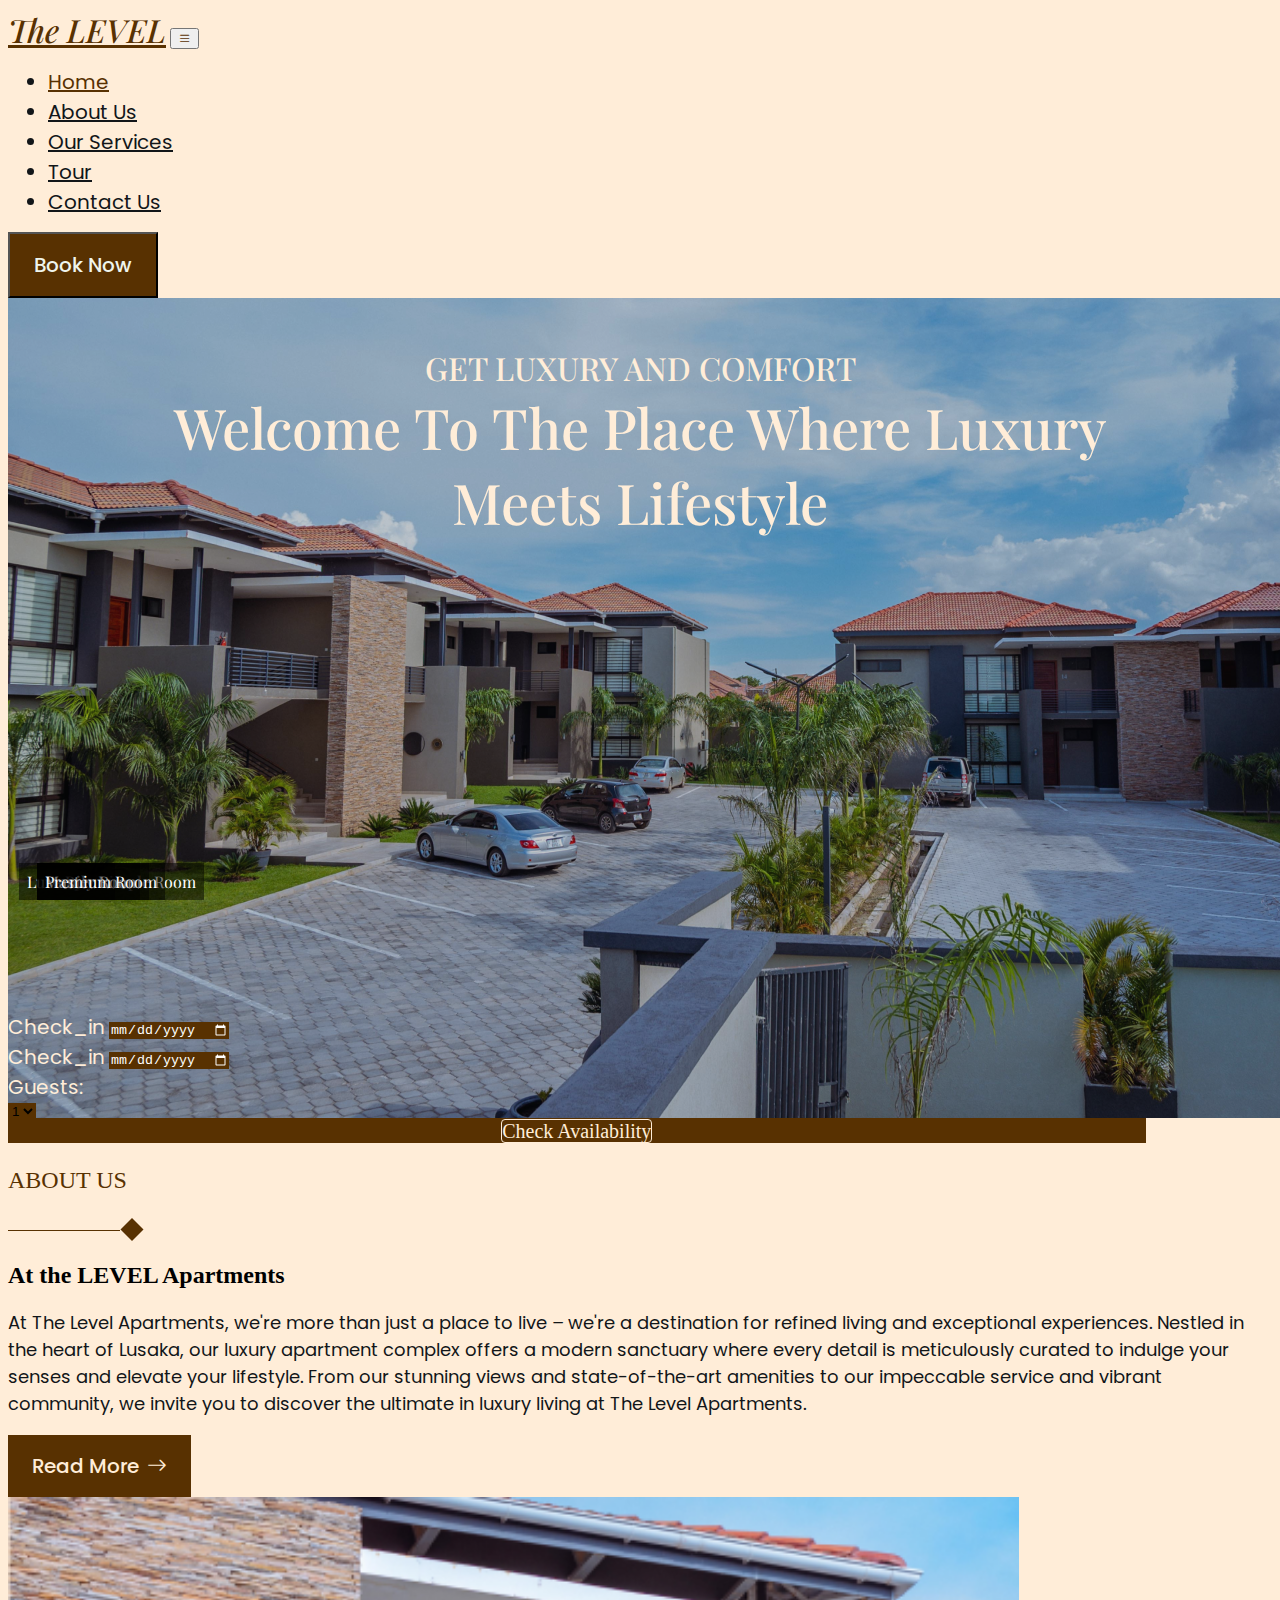
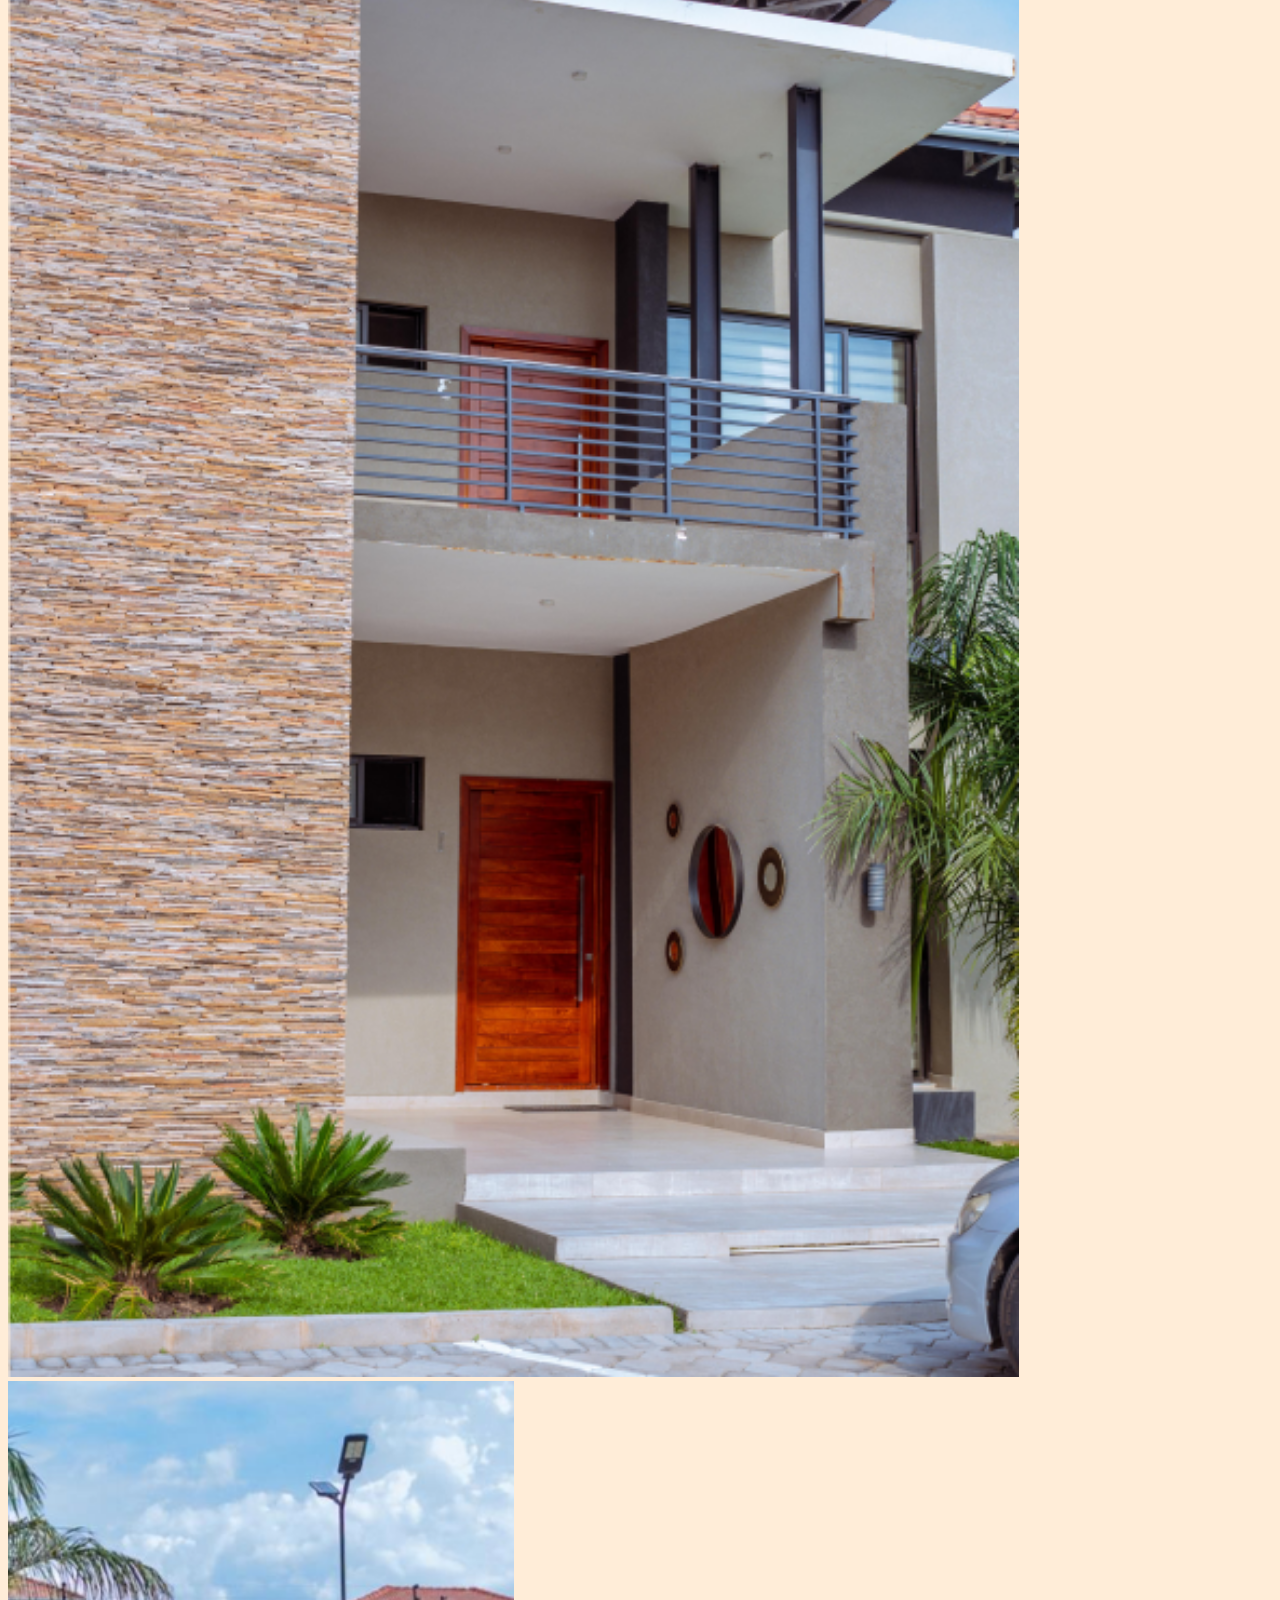
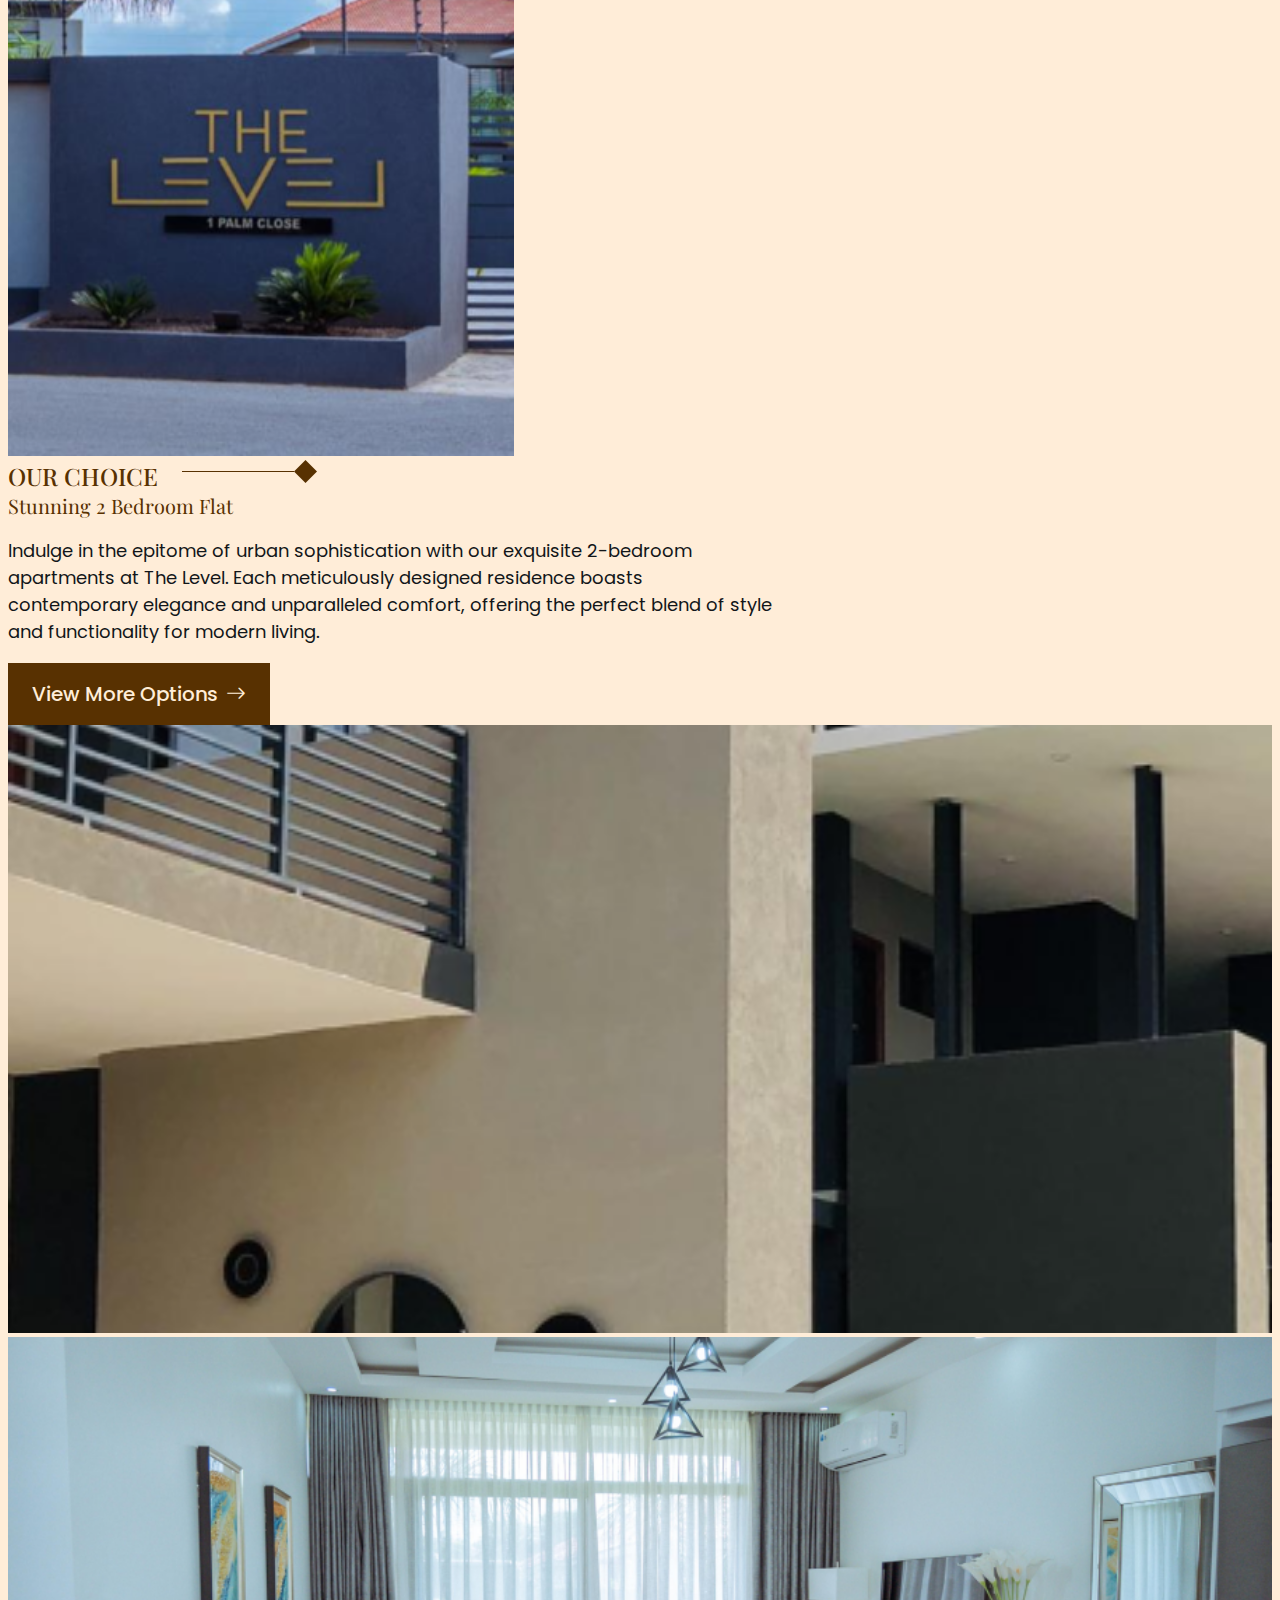
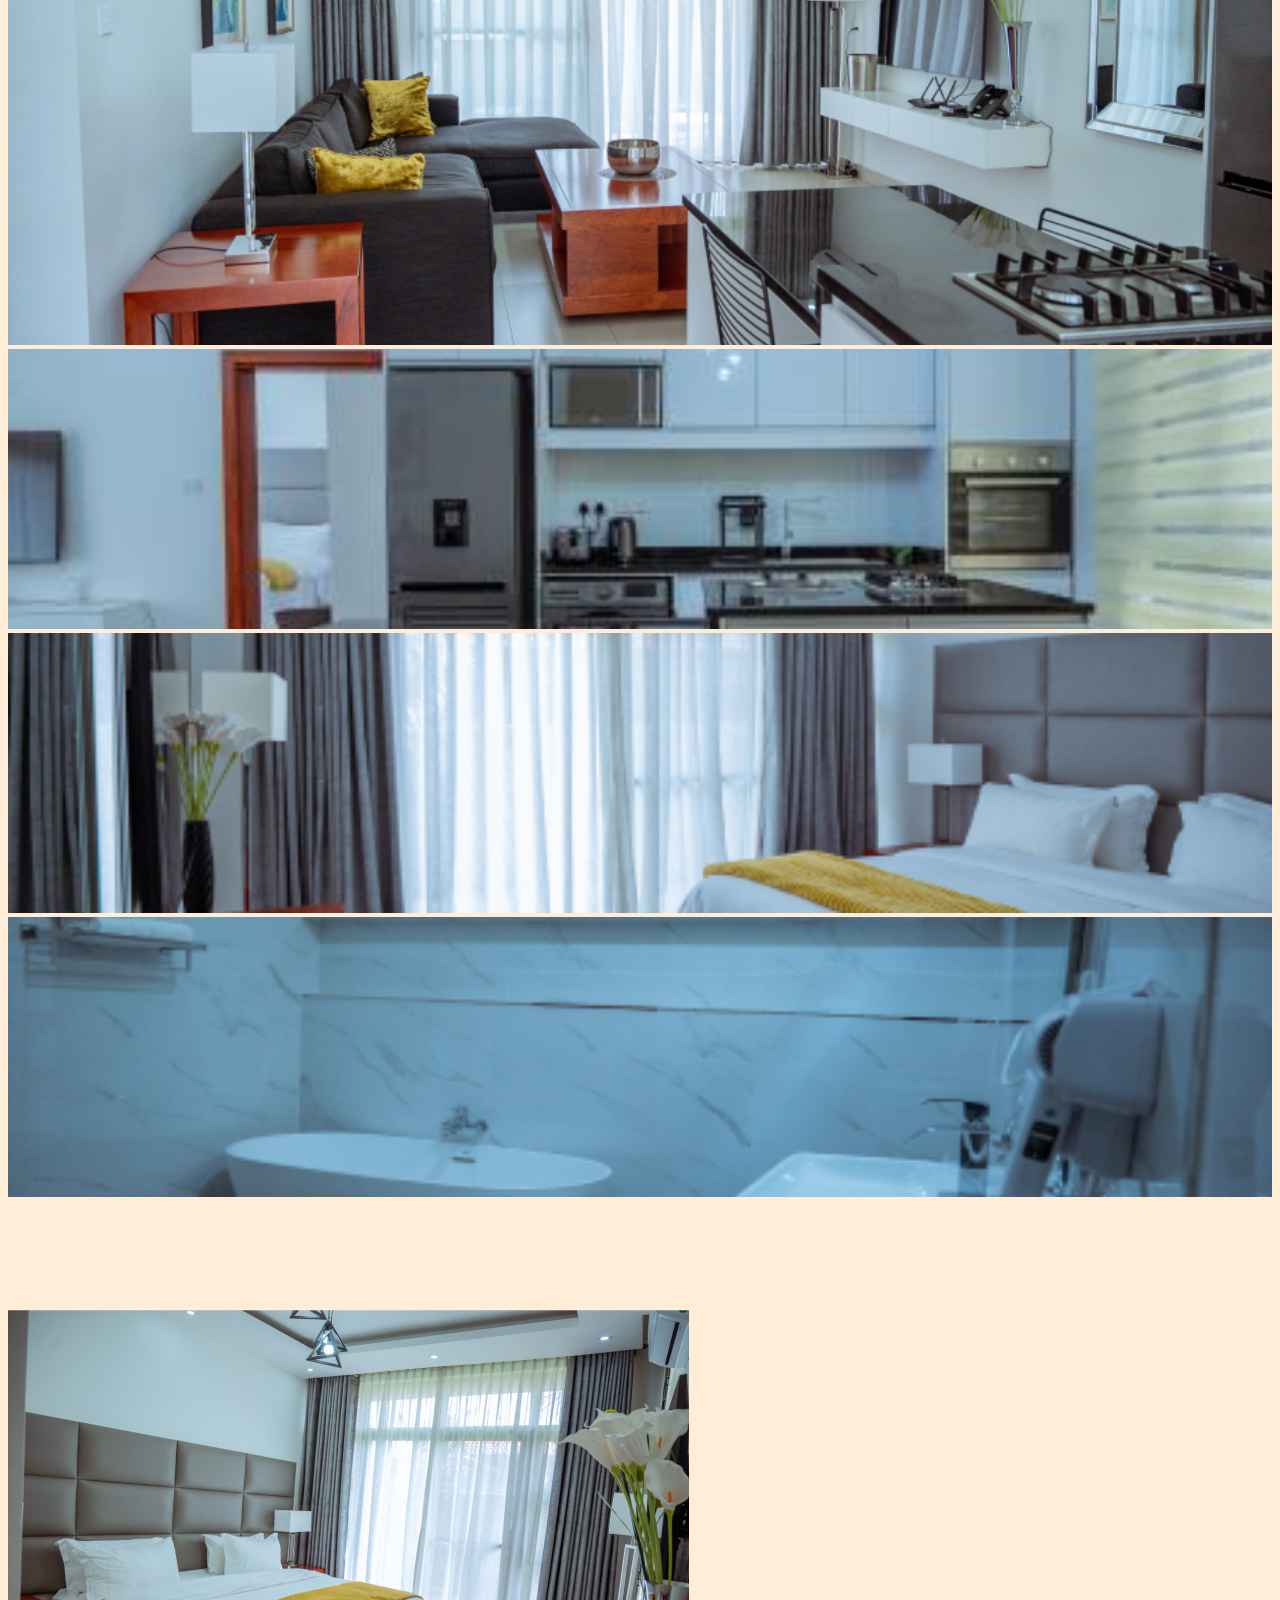
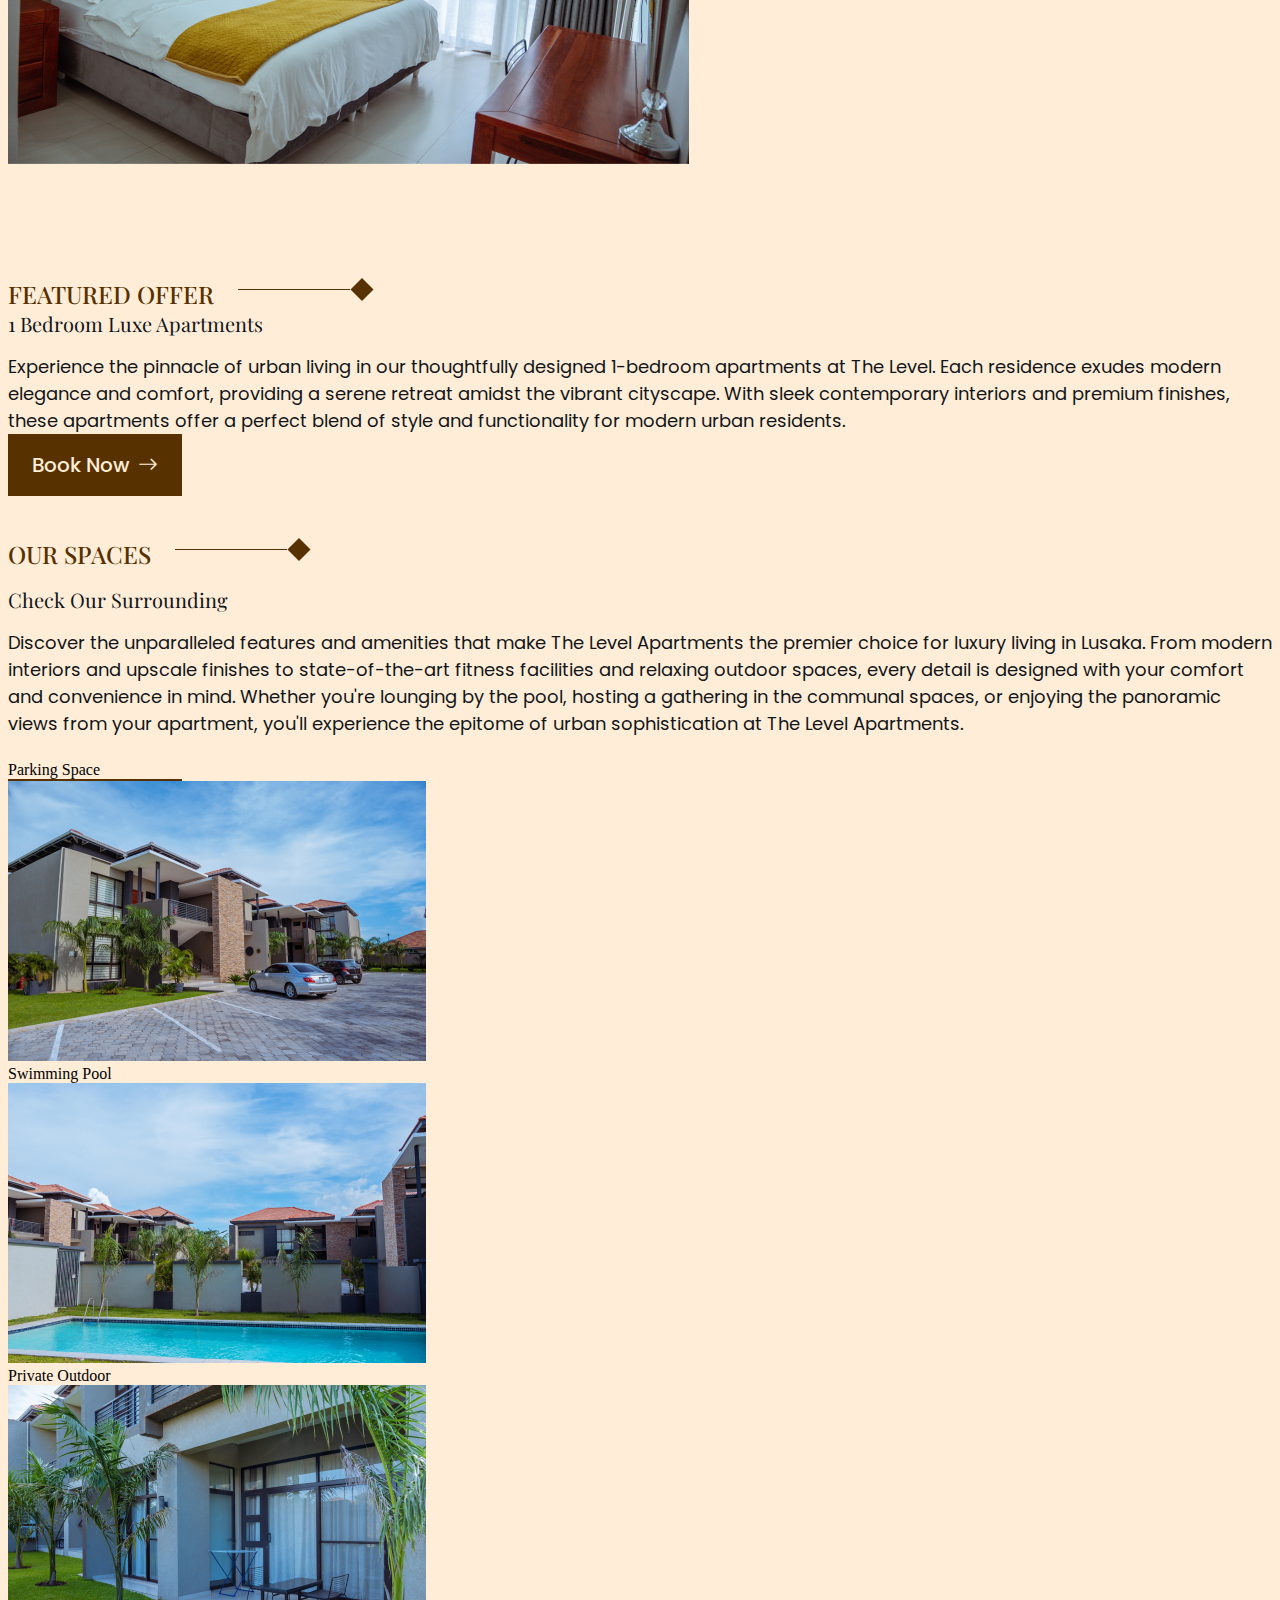
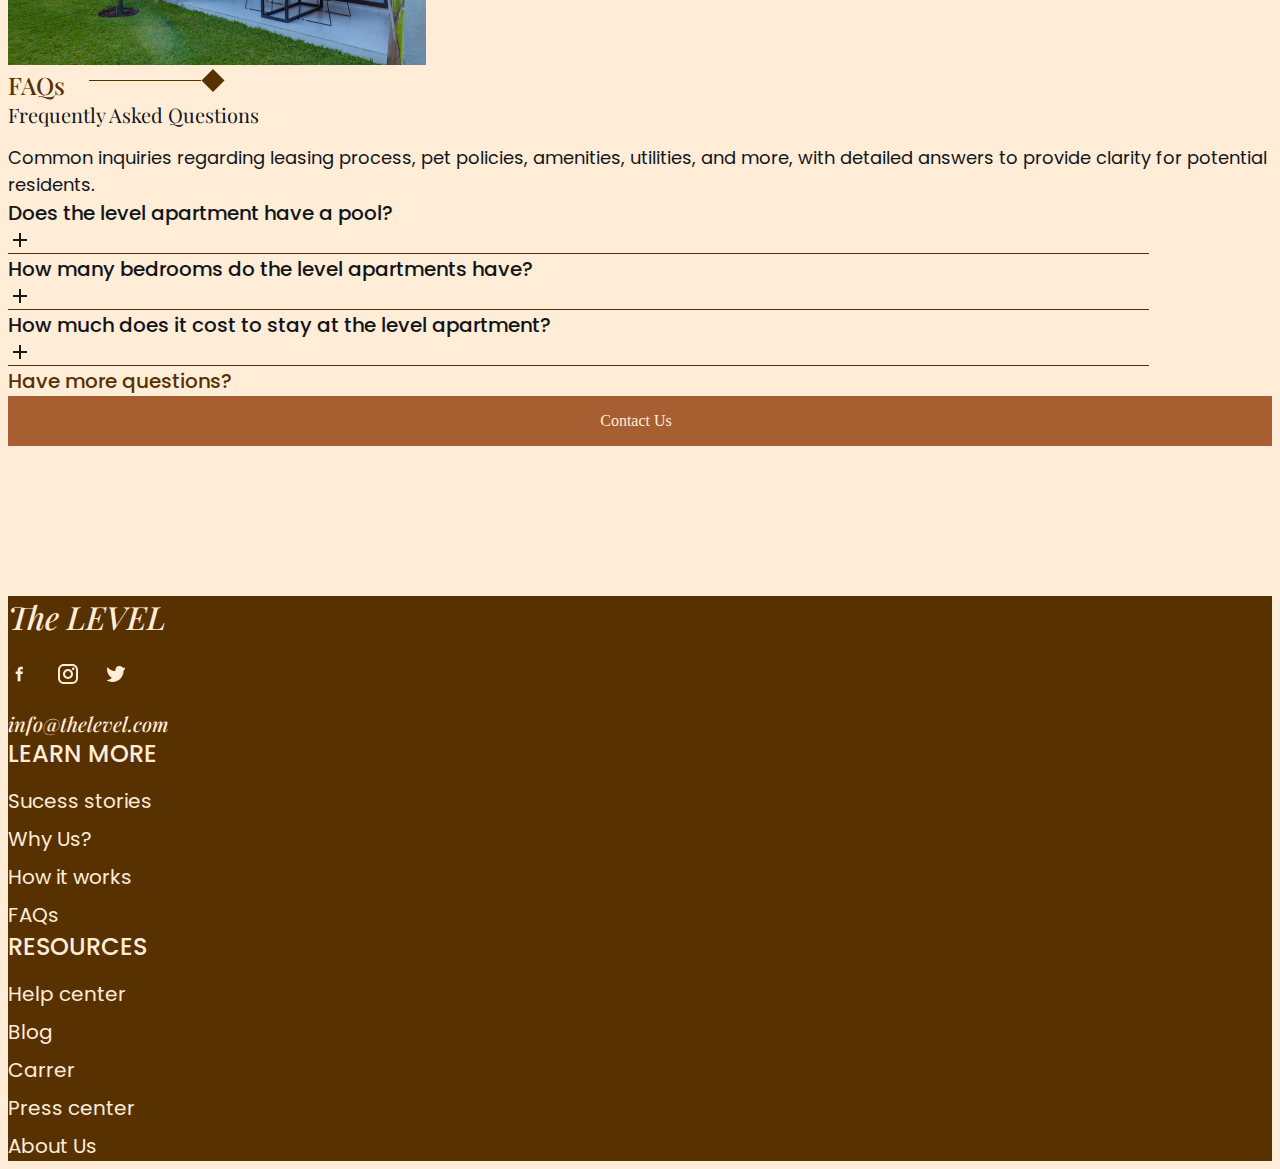
==== commit c6febc15: "updates" ====
--- a/index.html
+++ b/index.html
@@ -100,7 +100,7 @@
         <div class="parags">
           <h2>At the LEVEL Apartments</h2>
           <p>
-            @t The Level Apartments, we're more than just a place to live – we're a destination for refined living and
+            At The Level Apartments, we're more than just a place to live – we're a destination for refined living and
             exceptional experiences. Nestled in the heart of Lusaka, our luxury apartment complex offers a modern
             sanctuary where every detail is meticulously curated to indulge your senses and elevate your lifestyle. From
             our stunning views and state-of-the-art amenities to our impeccable service and vibrant community, we invite
